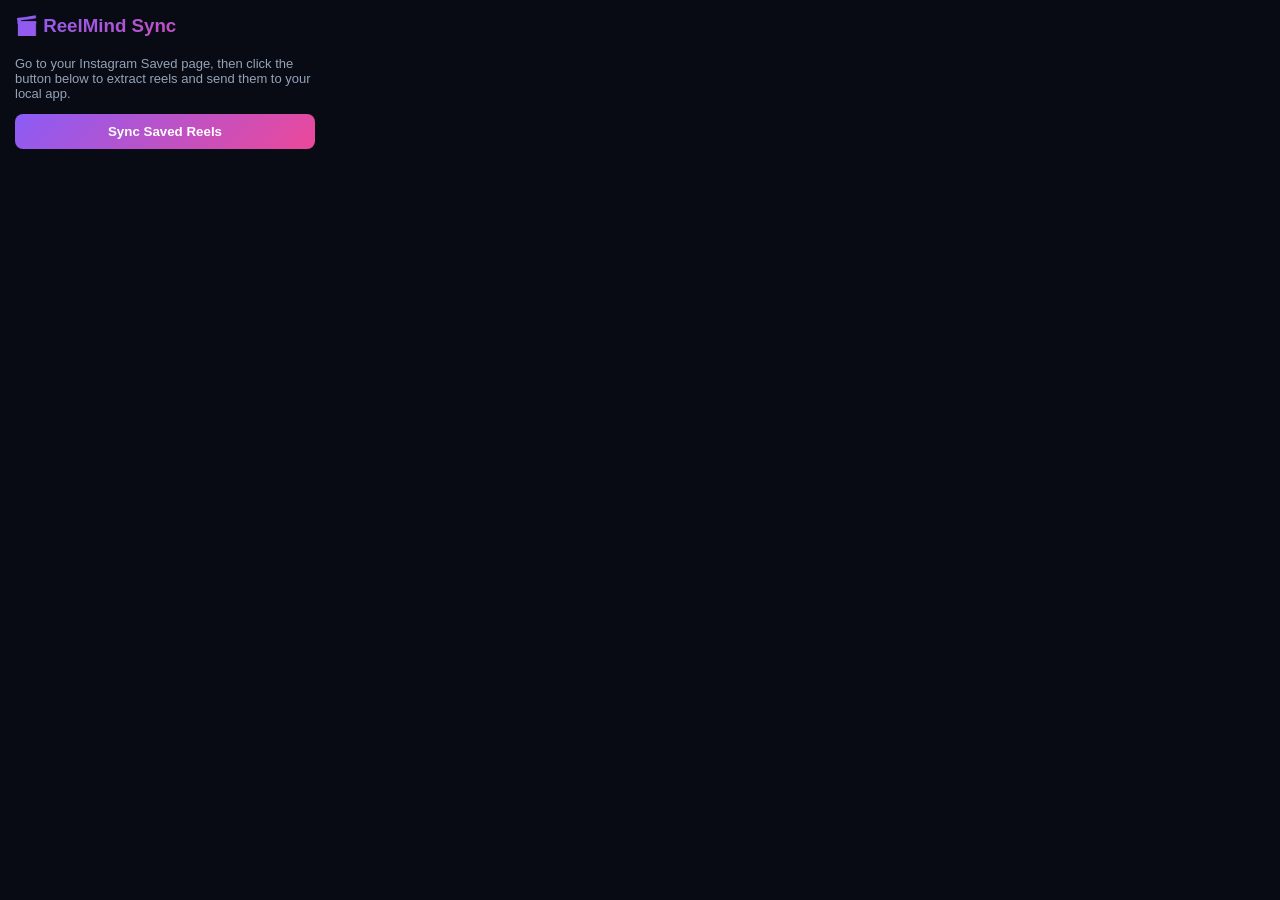
==== extension/popup.html @ 929e318c "Initial commit: ReelMind Sync core application" ====
<!DOCTYPE html>
<html>
  <head>
    <style>
      body { width: 300px; font-family: 'Inter', sans-serif; padding: 15px; margin: 0; background: #080b14; color: #f1f5f9; }
      h3 { margin-top: 0; background: linear-gradient(135deg, #8b5cf6, #ec4899); -webkit-background-clip: text; -webkit-text-fill-color: transparent; }
      p { font-size: 13px; color: #94a3b8; }
      button { width: 100%; padding: 10px; background: linear-gradient(135deg, #8b5cf6, #ec4899); border: none; border-radius: 8px; color: white; font-weight: bold; cursor: pointer; }
      button:hover { opacity: 0.9; }
      button:disabled { opacity: 0.5; cursor: not-allowed; }
      #status { margin-top: 10px; font-size: 12px; text-align: center; color: #22c55e; }
      .error { color: #ef4444 !important; }
    </style>
  </head>
  <body>
    <h3>🎬 ReelMind Sync</h3>
    <p>Go to your Instagram Saved page, then click the button below to extract reels and send them to your local app.</p>
    <button id="sync-btn">Sync Saved Reels</button>
    <div id="status"></div>
    <script src="popup.js"></script>
  </body>
</html>
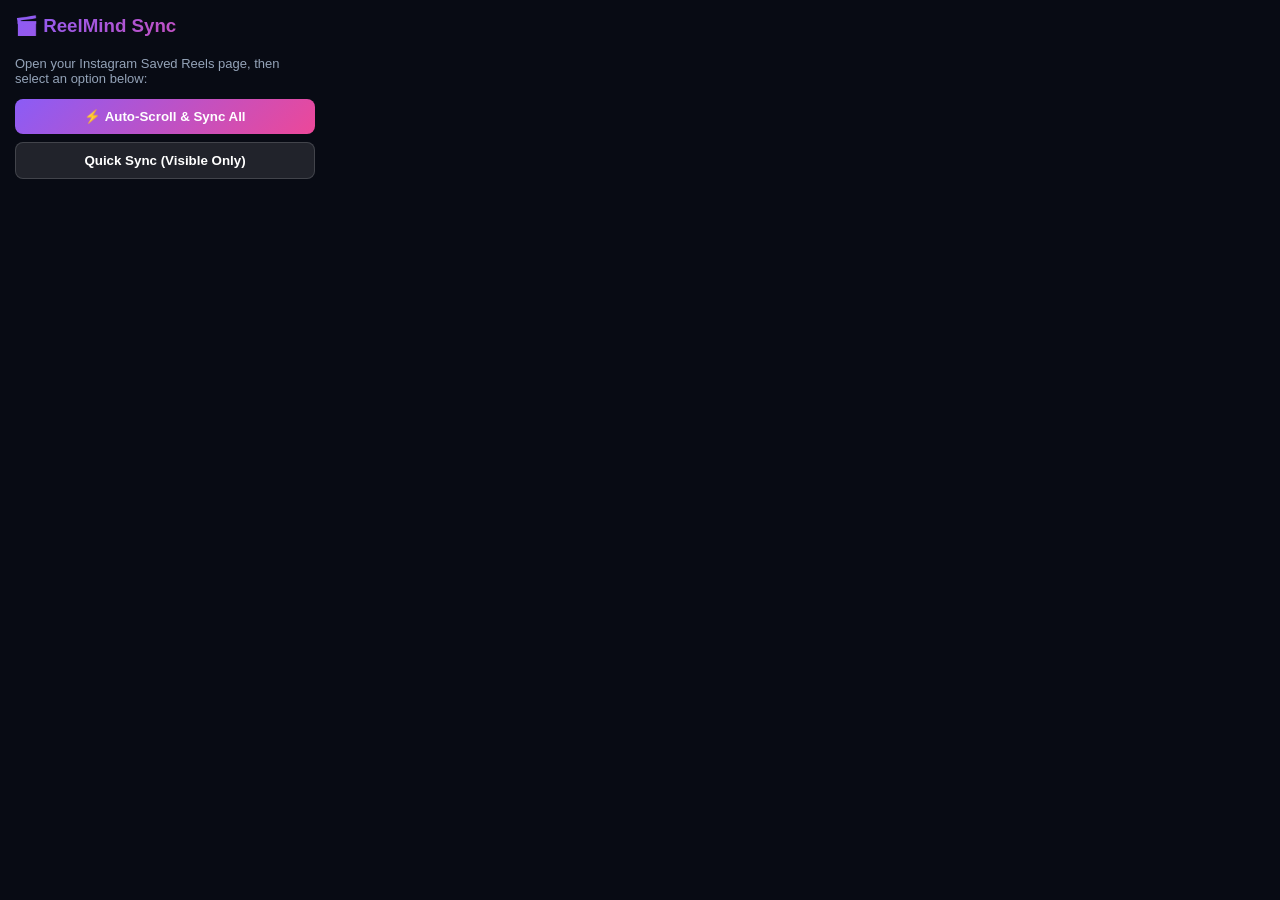
==== commit 8b787e2b: "feat: Add streaming chat, BM25 hybrid search, Apple Silicon acceleration, and auto-scroll extension " ====
--- a/extension/popup.html
+++ b/extension/popup.html
@@ -14,8 +14,9 @@
   </head>
   <body>
     <h3>🎬 ReelMind Sync</h3>
-    <p>Go to your Instagram Saved page, then click the button below to extract reels and send them to your local app.</p>
-    <button id="sync-btn">Sync Saved Reels</button>
+    <p>Open your Instagram Saved Reels page, then select an option below:</p>
+    <button id="sync-scroll-btn" style="margin-bottom: 8px;">⚡ Auto-Scroll & Sync All</button>
+    <button id="sync-btn" style="background: rgba(255,255,255,0.1); border: 1px solid rgba(255,255,255,0.15);">Quick Sync (Visible Only)</button>
     <div id="status"></div>
     <script src="popup.js"></script>
   </body>
